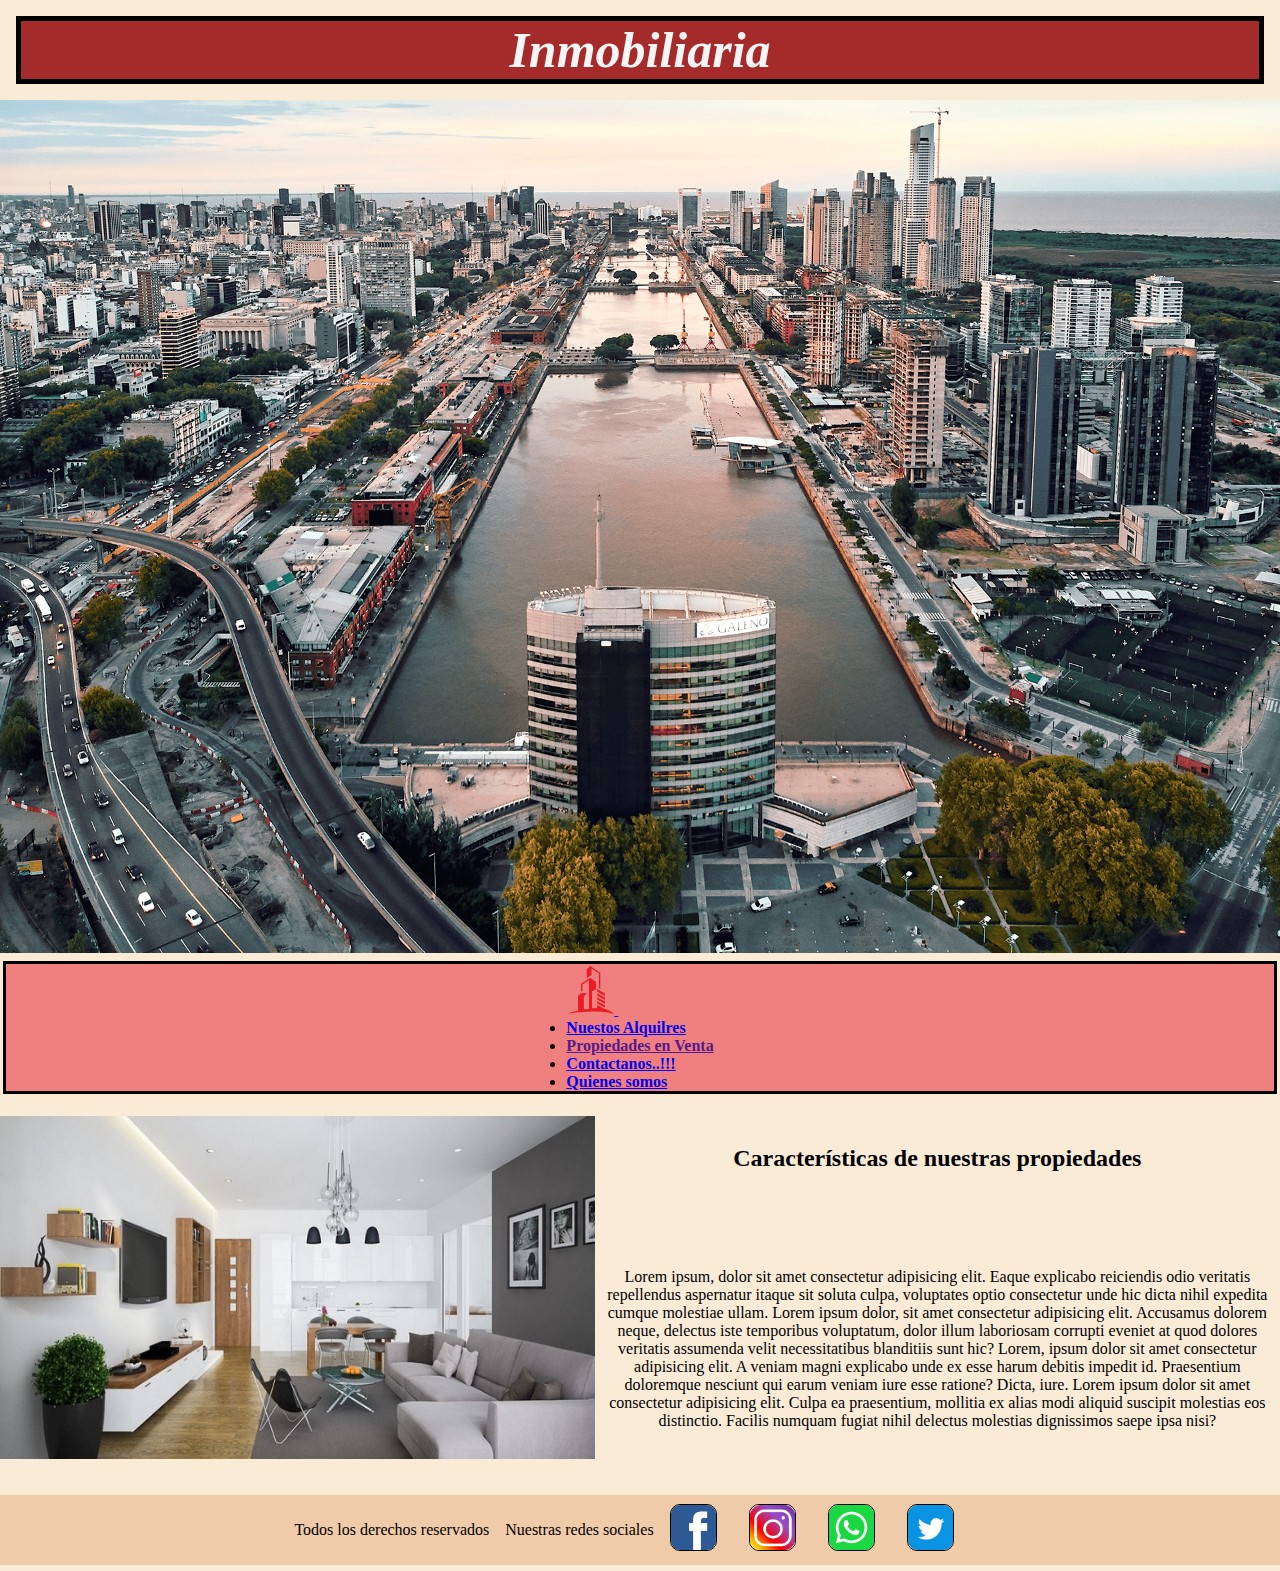
==== index.html @ d1ef6b76 "segunda pre-entrega del proyecto final" ====
<!DOCTYPE html>
<html lang="en">

<head>
    <meta charset="UTF-8">
    <meta http-equiv="X-UA-Compatible" content="IE=edge">
    <meta name="viewport" content="width=device-width, initial-scale=1.0">
      
    <!--link bt-->

    <link href="https://cdn.jsdelivr.net/npm/bootstrap@5.3.0-alpha1/dist/css/bootstrap.min.css" rel="stylesheet" integrity="sha384-GLhlTQ8iRABdZLl6O3oVMWSktQOp6b7In1Zl3/Jr59b6EGGoI1aFkw7cmDA6j6gD" crossorigin="anonymous">

    <!--link a mi css-->

    <link rel="stylesheet" href="./css/estilos.css">

    <title>Inicio - Inmobiliaria</title>

</head>

<body>

    <!--encabezado del html-->

    <header id="irarriba">

        <h1 class="titulo-uno">Inmobiliaria</h1>

        <div>
            <img src="img/imagenportada.png" alt="imagen de edificios y autopistas" class="contenedor-uno">
        </div>

        <!--menu de navegacion bt-->

        <div class="menu">
            <nav class="navbar navbar-expand-lg">
                <div class="container-fluid">
                  <a class="navbar-brand" href="#">
                    <img src="img/logotransparente.png" alt="foto de logo" class="foto-logo">
                  </a>
                  <button class="navbar-toggler" type="button" data-bs-toggle="collapse" data-bs-target="#navbarSupportedContent" aria-controls="navbarSupportedContent" aria-expanded="false" aria-label="Toggle navigation">
                    <span class="navbar-toggler-icon"></span>
                  </button>
                  <div class="collapse navbar-collapse" id="navbarSupportedContent">
                    <ul class="navbar-nav me-auto mb-2 mb-lg-0">
                      <li class="nav-item">
                        <a class="nav-link active" aria-current="page" href="pages/alquileres.html">Nuestos Alquilres</a>
                      </li>
                      <li class="nav-item">
                        <a class="nav-link active" aria-current="page" href="">Propiedades en Venta</a>
                      </li>
                      <li class="nav-item">
                        <a class="nav-link active" aria-current="page" href="pages/contacto.html">Contactanos..!!!</a>
                      </li>
                      <li class="nav-item">
                        <a class="nav-link active" aria-current="page" href="pages/sobrenosotros.html">Quienes somos</a>
                      </li>
                    </ul>
                    
                  </div>
                </div>
              </nav>
        </div>
    </header>

  <!--cuerpo principal del html-->

    <main class="main-uno">

        <img src="img/depto.jpg" alt="imagen de departamento">
        
        <h2>Características de nuestras propiedades</h2>

       <p>Lorem ipsum, dolor sit amet consectetur adipisicing elit. Eaque explicabo reiciendis odio veritatis
                repellendus aspernatur itaque sit soluta culpa, voluptates optio consectetur unde hic dicta nihil
                expedita cumque molestiae ullam.
                Lorem ipsum dolor, sit amet consectetur adipisicing elit. Accusamus dolorem neque, delectus iste
                temporibus voluptatum, dolor illum laboriosam corrupti eveniet at quod dolores veritatis assumenda velit
                necessitatibus blanditiis sunt hic?
                Lorem, ipsum dolor sit amet consectetur adipisicing elit. A veniam magni explicabo unde ex esse harum
                debitis impedit id. Praesentium doloremque nesciunt qui earum veniam iure esse ratione? Dicta, iure.
                Lorem ipsum dolor sit amet consectetur adipisicing elit. Culpa ea praesentium, mollitia ex alias modi
                aliquid suscipit molestias eos distinctio. Facilis numquam fugiat nihil delectus molestias dignissimos
                saepe ipsa nisi?
       </p>

        

    </main>

    <!--pie de pagina del html-->

    <footer>

      <p class="copyright">Todos los derechos reservados</p>

        <div class="redes-sociales">

          <p>Nuestras redes sociales</p>
          
          <a href="http://www.facebook.com" target="_blank" class="iconos-redes"><img src="img/face.png" alt="icono de facebook"></a>

          <a href="http://www.instagram.com" target="_blank" class="iconos-redes"><img src="img/instagram.png" alt="icono de instagram"></a>
          
          <a href="https://web.whatsapp.com/" target="_blank" class="iconos-redes"><img src="img/WhatsApp.jpeg" alt="icono de whatsapp"></a>

          <a href="https://twitter.com/?lang=es" target="_blank" class="iconos-redes"><img src="img/twitter.png" alt="icono de twitter"></a>

        </div>
        
    </footer>

   

    <script src="https://cdn.jsdelivr.net/npm/bootstrap@5.3.0-alpha1/dist/js/bootstrap.bundle.min.js" integrity="sha384-w76AqPfDkMBDXo30jS1Sgez6pr3x5MlQ1ZAGC+nuZB+EYdgRZgiwxhTBTkF7CXvN" crossorigin="anonymous"></script>

</body>

</html>
---- css/estilos.css ----
/*reset*/
*{
    margin: 0;
    padding: 0;
}

/*estilos generales*/

/*estilos body*/

body{
   background-color: antiquewhite;
}

/* estilos de header*/

.contenedor-uno{
    height: 80%;
    width: 100%;    
}

.titulo-uno{
    text-align: center;
    color: whitesmoke;
    background-color: brown;
    font-size: 50px;
    font-style: oblique;
    
    margin: 1rem;

    border: solid black 5px;
}

/*estilos para el menu de navegacion*/

.menu{
   
    background-color: lightcoral;

    border: solid black 3px;

    margin: 0.2rem;
       
}

.foto-logo{
    width: 3rem;
   
}

/*estilos para el boton del menu*/

.navbar-toggler{
    border: none !important; 
    
}

.navbar-toggler:focus{
    box-shadow: none !important;
}

/*etilos de main */

.main-uno{
    display: flex;
    flex-direction: column;
    align-items: center;
    text-align: center;
}

.main-uno img{
    height: 90%;
    width: 100%; 
    padding: 1rem;
    margin: 1rem; 
    
}


/*estilos pagina alquileres*/

/*main*/

.galeria-img{
    width: 100%;
    background: linear-gradient(180deg, rgba(222,126,72,0.9890710382513661) 51%, rgba(249,102,19,1) 73%);
    display: flex;
    flex-direction: column;
    align-items: center;
    justify-items: center;
    text-align: center;
}

.img-size{
    width: 80%;
    border: solid black 3px;
    border-radius: 10px;
    padding: 0.5rem;
    margin: 0.5rem;
}

.galeria-item{
    position: relative;
}
.titulo-imagen{
    display: block;
    color: rgb(228, 235, 241) !important;
    text-decoration: none !important;
    position: absolute;
    left: 100px;
    bottom: 20px;
    
}


/*estilos pagina contacto*/

.maincontacto{
    text-align: center;
    padding-top: 10px;
    background-color: whitesmoke;
    margin: 15px 10px 10px 10px;
    font-size: 15px;
    
}

.maincontacto h2{
    background-color: rgb(196, 192, 192);
    padding: 20px 20px 20px 20px;
    width: 90%;
    margin: 30px 0px 50px 50px
}


/*estilos pagina sobrenosotros*/

.main-nosotros{
    height: 100%;
    display: flex;
    flex-direction: column;
    justify-content: center;
    justify-items: center;

}

.main-nosotros img{
    height: 100%;
    margin: 1rem;
    padding: 1rem;
}

.main-nosotros p{
    text-align: center;
    margin: 0.5rem;
}

.main-nosotros h2{
    text-align: center;
}


/* estilos de footer*/

footer{
    background-color: rgba(238, 195, 158, 0.801);
    display: flex;
    justify-content: center; /*alinea a los hijos horizontal*/
    align-items: center; /*alinea a los hijos vertical*/
}

.redes-sociales{
    display: flex;
    align-items: center; /*alinea a los hijos vertical*/
    flex-wrap: wrap;
    margin: 1rem;
}

.redes-sociales a img{
    height: 45px;
    width: 45px;
    border-radius: 10px;
    border: 1px solid black;
    margin: 1rem;
    
}



/* estilos para pantallas de escritorio*/

@media screen and (min-width: 1024px){

    /*estilos de menu*/

    .menu{
        display: flex;
        justify-content: center; 
    }

    .collapse{
        font-weight: bolder !important;
        
    }

    .nav-item:hover{
        transform: scale(0.9) !important;
        font-weight:lighter !important;
    }
    
    .main-uno{
        width: 100%;
        display: grid;
        grid-template-columns: auto;
        grid-template-rows: auto;
        grid-template-areas: 
        "img h2"
        "img p";
        justify-content: center;
        justify-items: center;
        margin-bottom: 1rem;
    }

    .main-uno img{
        grid-area: img;        
    }

    .main-uno h2{
        grid-area: h2;
    }

    .main-uno p{
        grid-area: p;
    }


    /*estilos para alquileres*/

   .galeria-img{
        width:100% !important;
        padding: 1rem;
        display: grid;
        grid-template-columns: repeat(3,1fr);
        grid-template-rows: repeat(2,0.5fr);
        justify-items: center;
        justify-content: center;
        text-align: center;
    }

    .galeria-item{
        position: relative;
    }
    .img-size{
        
        width: 479px !important;
        height: 399px;
    }

    .titulo-imagen{
        position: absolute;
        left: 25px;
        bottom: 25px;
        
    }


    /*estilos para propiedad-uno*/

    .galeria-dos{
        width: 100%;
        margin: 1rem;
        padding: 1rem;
        gap: 1rem;
        display: grid;
        grid-template-areas: 
        "imagen-uno imagen-dos"
        "imagen-uno imagen-cuatro"
        "imagen-tres imagen-tres";
        justify-content: center;
        justify-items: center;
    }

    .contenedor-dos{
        display: grid;
        justify-content: center;
        justify-items: center;
    }

    .imagen-uno{
        width: 100%;
        height:100%;
        grid-area: imagen-uno;
    }
    
    .imagen-dos{
        width: 100%;
        height: 100%;
        grid-area: imagen-dos;
    }
    
    .imagen-tres{
        width: 100%;
        height: 100%;
        grid-area: imagen-tres;
    }
    
    .imagen-cuatro{
        width: 100%;
        height: 100%;
        grid-area: imagen-cuatro;
    }
    
    .imagen-uno img{
        width: 100%;
        height: 100%;
    }
    
    .imagen-dos img{
        width: 100%;
        height: 100%;
    }
    
    .imagen-tres img{
        width: 100%;
        height: 100%;
    }
    
    .imagen-cuatro img{
        width: 100%;
        height: 100%;
       
    }
    
    /*estilos de footer*/

    footer{
        height: 70px;
        
    }

    

}
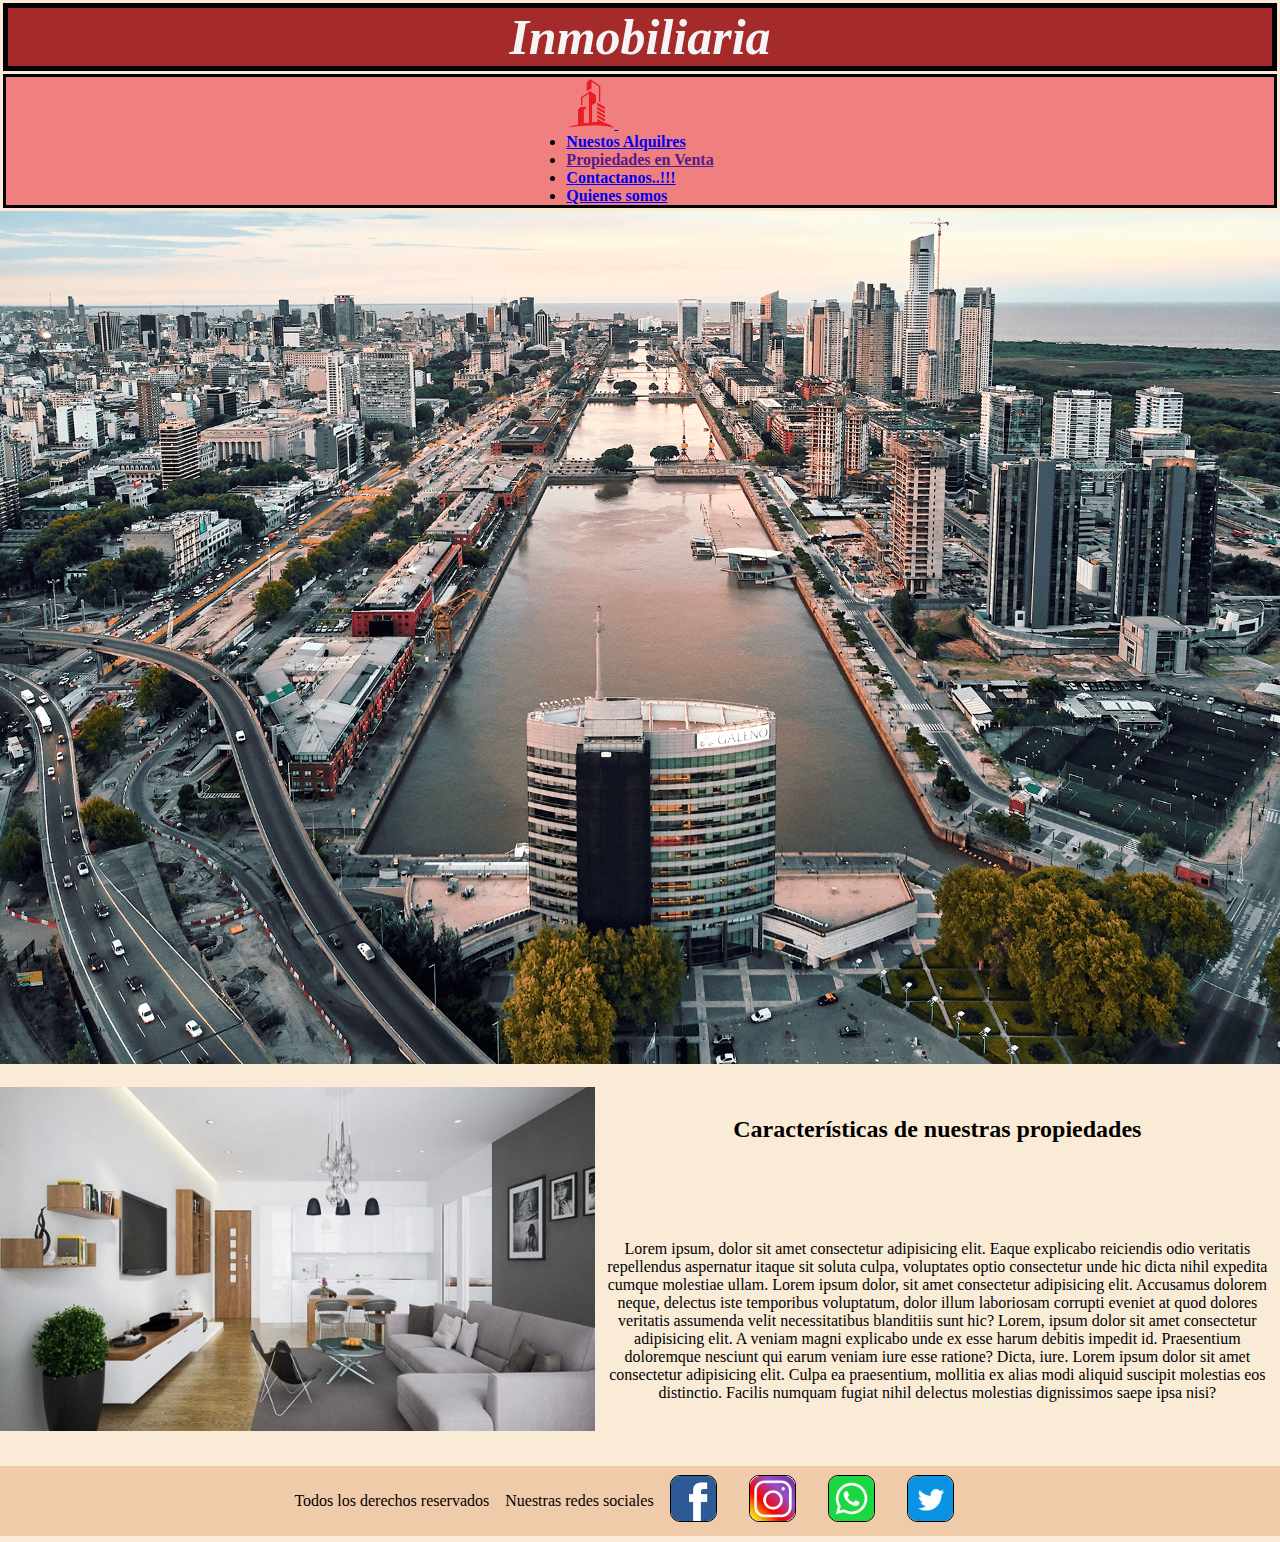
==== commit 2ac097e9: "nuevos cambios en todo el proyecto" ====
--- a/index.html
+++ b/index.html
@@ -25,10 +25,6 @@
     <header id="irarriba">
 
         <h1 class="titulo-uno">Inmobiliaria</h1>
-
-        <div>
-            <img src="img/imagenportada.png" alt="imagen de edificios y autopistas" class="contenedor-uno">
-        </div>
 
         <!--menu de navegacion bt-->
 
@@ -61,6 +57,11 @@
                 </div>
               </nav>
         </div>
+
+        <div>
+          <img src="img/imagenportada.png" alt="imagen de edificios y autopistas" class="img-portada">
+        </div>
+
     </header>
 
   <!--cuerpo principal del html-->
--- a/css/estilos.css
+++ b/css/estilos.css
@@ -15,7 +15,7 @@
 
 /* estilos de header*/
 
-.contenedor-uno{
+.img-portada{
     height: 80%;
     width: 100%;    
 }
@@ -26,9 +26,7 @@
     background-color: brown;
     font-size: 50px;
     font-style: oblique;
-    
-    margin: 1rem;
-
+    margin: 0.2rem;
     border: solid black 5px;
 }
 
@@ -37,9 +35,7 @@
 .menu{
    
     background-color: lightcoral;
-
     border: solid black 3px;
-
     margin: 0.2rem;
        
 }
@@ -81,6 +77,10 @@
 /*estilos pagina alquileres*/
 
 /*main*/
+
+.alquileres{
+    padding: 0.2rem;
+}
 
 .galeria-img{
     width: 100%;
@@ -90,29 +90,115 @@
     align-items: center;
     justify-items: center;
     text-align: center;
+    
 }
 
 .img-size{
     width: 80%;
     border: solid black 3px;
     border-radius: 10px;
-    padding: 0.5rem;
+    padding: 0.3rem;
     margin: 0.5rem;
+    object-fit: cover; /*prop. que permite que la img ocupe el espacio del contendor sin distorsionarse*/
 }
 
 .galeria-item{
     position: relative;
 }
+
 .titulo-imagen{
     display: block;
     color: rgb(228, 235, 241) !important;
     text-decoration: none !important;
     position: absolute;
-    left: 100px;
-    bottom: 20px;
-    
-}
-
+    left: 55px;
+    bottom: 57px;
+    font-size: 15px;
+    
+}
+
+.titulo-img{
+    display: block;
+    color: rgb(228, 235, 241) !important;
+    text-decoration: none !important;
+    position: absolute;
+    left: 55px;
+    top: 630px;
+    font-size: 15px;
+}
+
+.galeria-item p{
+    font-size: 15px;
+}
+
+/*estilos para propiedad-uno*/
+
+.galeria-dos{
+    width: 100%;
+    display: flex;
+    flex-direction: column;
+    align-items: center;
+    justify-items: center;
+    text-align: center;
+}
+
+.img-depto{
+    width: 95%;
+    border-radius: 10px;
+    padding: 0.2rem;
+    margin: 0.2rem;
+    
+}
+
+.alquilertexto h2{
+    margin-top: 0.5rem;
+    text-align: center;
+}
+
+.alquilertexto p{
+    margin: 1rem;
+    padding: 1rem;
+    background-color: rgb(231, 235, 238);
+    font-size: 15px;
+    
+}
+
+.alquilertexto p span{
+    display: block;
+    text-align: left;
+    padding-top: 10px;
+}
+
+.locatario{
+    font-size: 16px;
+    text-decoration: underline;
+    font-weight: bold;
+}
+
+.alquilertextodos h3{
+    text-align: center;
+}
+
+.alquilertextodos p{
+    margin: 1rem;
+}
+
+.alquilertextodos p span{
+    display: block;
+    padding-top: 10px;
+
+}
+
+.ubicacion{
+    width: 100%;
+    padding-top: 10px;
+}
+
+.alquilertextodos iframe{
+    margin: 0 0 0.5rem 0.5rem;
+    width: 95%;
+    height: 300px;
+}
 
 /*estilos pagina contacto*/
 
@@ -170,19 +256,7 @@
 }
 
 .redes-sociales{
-    display: flex;
-    align-items: center; /*alinea a los hijos vertical*/
-    flex-wrap: wrap;
-    margin: 1rem;
-}
-
-.redes-sociales a img{
-    height: 45px;
-    width: 45px;
-    border-radius: 10px;
-    border: 1px solid black;
-    margin: 1rem;
-    
+    display: none;
 }
 
 
@@ -207,6 +281,8 @@
         transform: scale(0.9) !important;
         font-weight:lighter !important;
     }
+    
+    /* estilos del index*/
     
     .main-uno{
         width: 100%;
@@ -236,6 +312,11 @@
 
     /*estilos para alquileres*/
 
+    .alquileres{
+        padding: 0.2rem;
+        
+    }
+
    .galeria-img{
         width:100% !important;
         padding: 1rem;
@@ -245,6 +326,7 @@
         justify-items: center;
         justify-content: center;
         text-align: center;
+        border: solid black 3px;
     }
 
     .galeria-item{
@@ -267,70 +349,64 @@
     /*estilos para propiedad-uno*/
 
     .galeria-dos{
+        display: grid;
+        grid-template-columns: 1fr 1fr;
+        grid-template-rows: 0.5fr 0.5fr;
+        justify-content: center;
+        justify-items: center;
+        align-items: center;
+        margin: 0.2rem;
+    }
+
+    .imagen-uno{
         width: 100%;
-        margin: 1rem;
-        padding: 1rem;
-        gap: 1rem;
+      
+    }
+    
+    .imagen-dos{
+        width: 100%;
+        
+    }
+    
+    .imagen-tres{
+        width: 100%;
+        
+    }
+    
+    .imagen-cuatro{
+        width: 100%;
+        
+    }
+    
+    .img-depto{
+        width: 95%;
+    }
+    
+    .informacion{
+        margin-top: 10px;
         display: grid;
         grid-template-areas: 
-        "imagen-uno imagen-dos"
-        "imagen-uno imagen-cuatro"
-        "imagen-tres imagen-tres";
-        justify-content: center;
-        justify-items: center;
-    }
-
-    .contenedor-dos{
-        display: grid;
-        justify-content: center;
-        justify-items: center;
-    }
-
-    .imagen-uno{
-        width: 100%;
-        height:100%;
-        grid-area: imagen-uno;
-    }
-    
-    .imagen-dos{
-        width: 100%;
-        height: 100%;
-        grid-area: imagen-dos;
-    }
-    
-    .imagen-tres{
-        width: 100%;
-        height: 100%;
-        grid-area: imagen-tres;
-    }
-    
-    .imagen-cuatro{
-        width: 100%;
-        height: 100%;
-        grid-area: imagen-cuatro;
-    }
-    
-    .imagen-uno img{
-        width: 100%;
-        height: 100%;
-    }
-    
-    .imagen-dos img{
-        width: 100%;
-        height: 100%;
-    }
-    
-    .imagen-tres img{
-        width: 100%;
-        height: 100%;
-    }
-    
-    .imagen-cuatro img{
-        width: 100%;
-        height: 100%;
-       
-    }
-    
+        "alquilertexto alquilertextodos"
+        "alquilertexto alquilertextodos";
+        margin: 0 1rem 1rem 1rem;
+          
+    }
+    
+    .alquilertexto{
+      grid-area: alquilertexto;
+    
+    }
+
+    .alquilertexto h2{
+        text-align: center;
+    }
+
+    .alquilertextodos{
+        grid-area: alquilertextodos;
+        text-align: center;
+    }
+
+      
     /*estilos de footer*/
 
     footer{
@@ -338,6 +414,22 @@
         
     }
 
+    .redes-sociales{
+        display: flex;
+        align-items: center; /*alinea a los hijos vertical*/
+        flex-wrap: wrap;
+        margin: 1rem;
+    }
+    
+    .redes-sociales a img{
+        height: 45px;
+        width: 45px;
+        border-radius: 10px;
+        border: 1px solid black;
+        margin: 1rem;
+        
+    }
+
     
 
 }